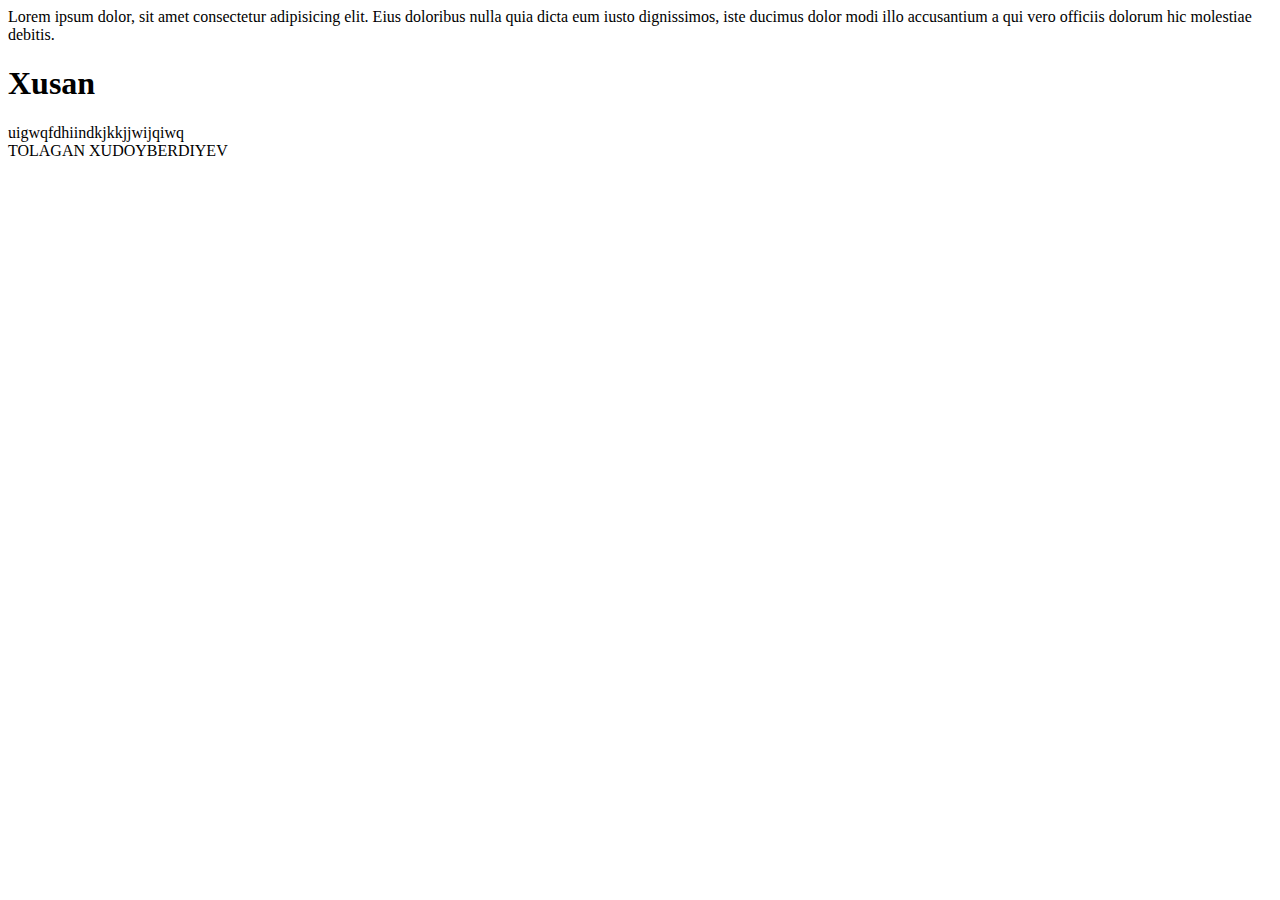
==== index.html @ f5b5fbb8 "uehhqssaji" ====
<!DOCTYPE html>
<html lang="en">

<head>
    <meta charset="UTF-8">
    <meta http-equiv="X-UA-Compatible" content="IE=edge">
    <meta name="viewport" content="width=device-width, initial-scale=1.0">
    <title>re test git</title>
</head>

<body>

    <!-- palonchiniki  -->
    <header>
        Lorem ipsum dolor, sit amet consectetur adipisicing elit. Eius doloribus nulla quia dicta eum iusto dignissimos,
        iste ducimus dolor modi illo accusantium a qui vero officiis dolorum hic molestiae debitis.
    </header>

    <!-- pistonchi -->
    <section class="about">
        <h1>
            Xusan
        </h1>
        <div class="about1">
            uigwqfdhiindkjkkjjwijqiwq
        </div>
        
    </section>

    <!-- pistoncha -->
    <section class="service"></section>

    <!-- donakcha -->
    <section class="contact1">TOLAGAN XUDOYBERDIYEV</section>

    <!-- shaytoncha -->
    <section class="testimonials"></section>

    <!-- turshakcha -->
    <section class="blogs"></section>

    <!-- shaptolicha -->
    <footer></footer>
</body>

</html>
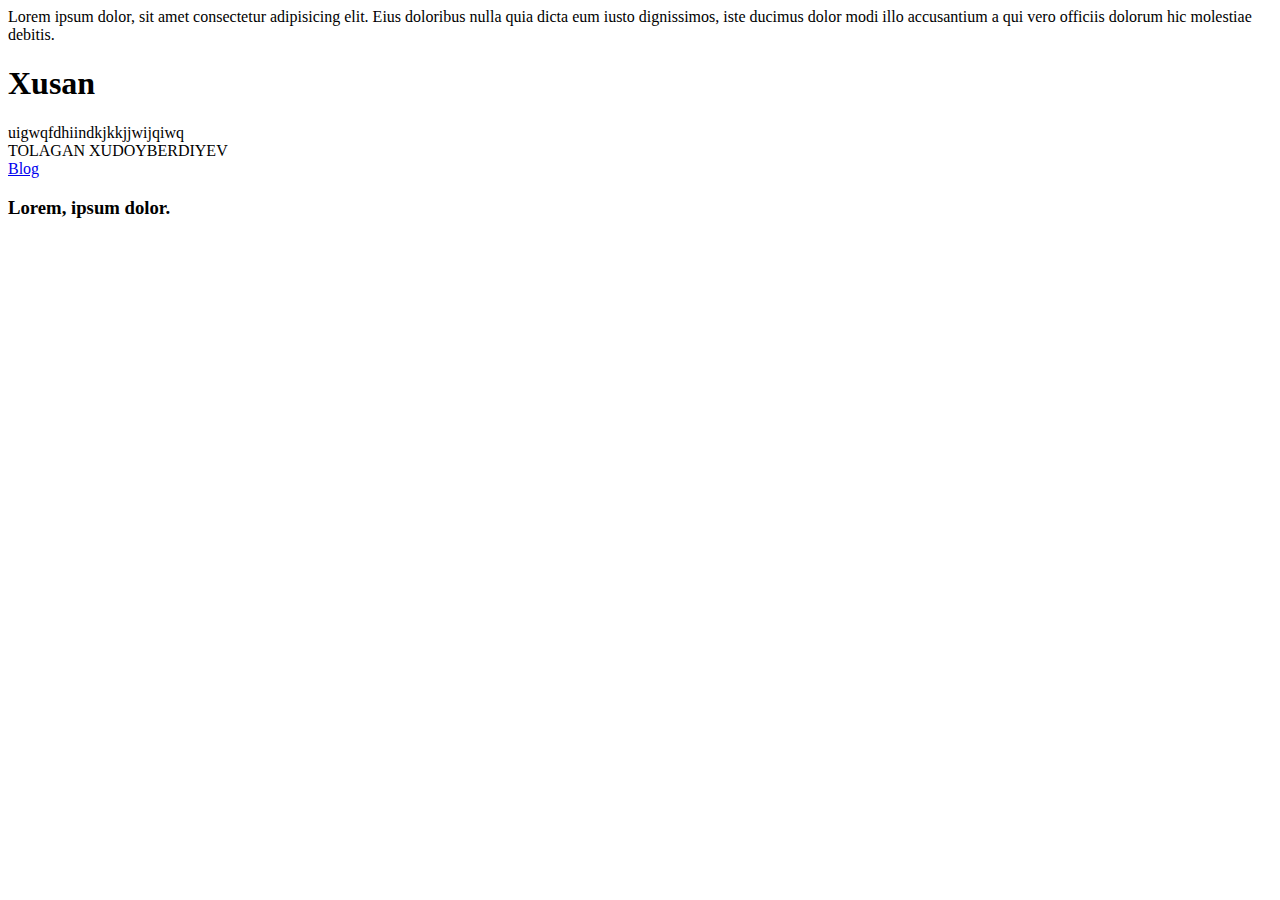
==== commit 5bc0a523: "Merge branch 'main' of https://github.com/muhammad-jon/re-test-git" ====
--- a/index.html
+++ b/index.html
@@ -36,11 +36,18 @@
     <!-- shaytoncha -->
     <section class="testimonials"></section>
 
-    <!-- turshakcha -->
-    <section class="blogs"></section>
+    <!-- nilufar-->
+    <section class="blogs">
+        <div class="blog">
+            <a href="#">Blog</a>
+
+        </div>
+    </section>
 
     <!-- shaptolicha -->
-    <footer></footer>
+    <footer>
+        <h3>Lorem, ipsum dolor.</h3>
+    </footer>
 </body>
 
 </html>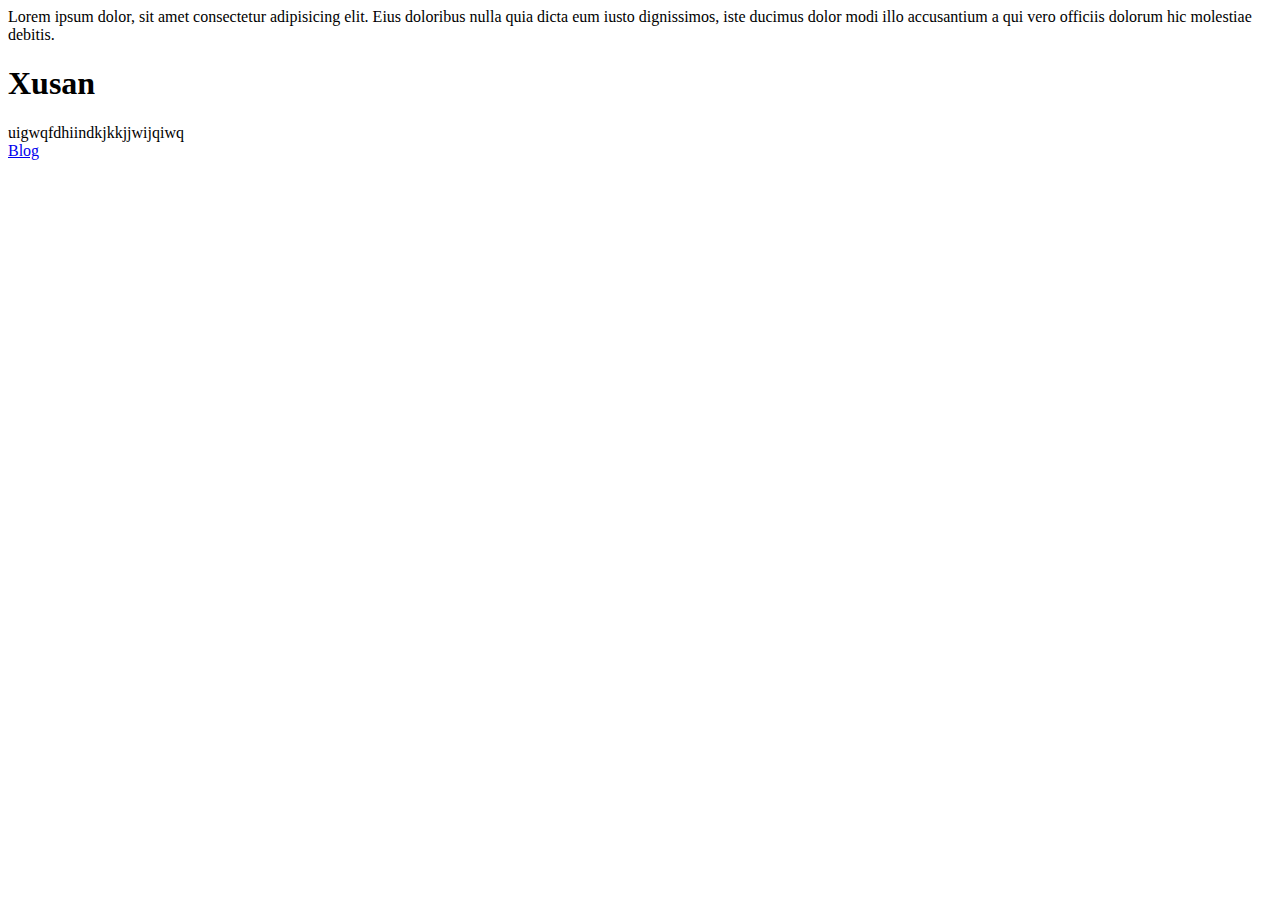
==== commit 6aaebd79: "vaw" ====
--- a/index.html
+++ b/index.html
@@ -31,7 +31,7 @@
     <section class="service"></section>
 
     <!-- donakcha -->
-    <section class="contact1">TOLAGAN XUDOYBERDIYEV</section>
+    <section class="contact"></section>
 
     <!-- shaytoncha -->
     <section class="testimonials"></section>
@@ -45,9 +45,7 @@
     </section>
 
     <!-- shaptolicha -->
-    <footer>
-        <h3>Lorem, ipsum dolor.</h3>
-    </footer>
+    <footer></footer>
 </body>
 
 </html>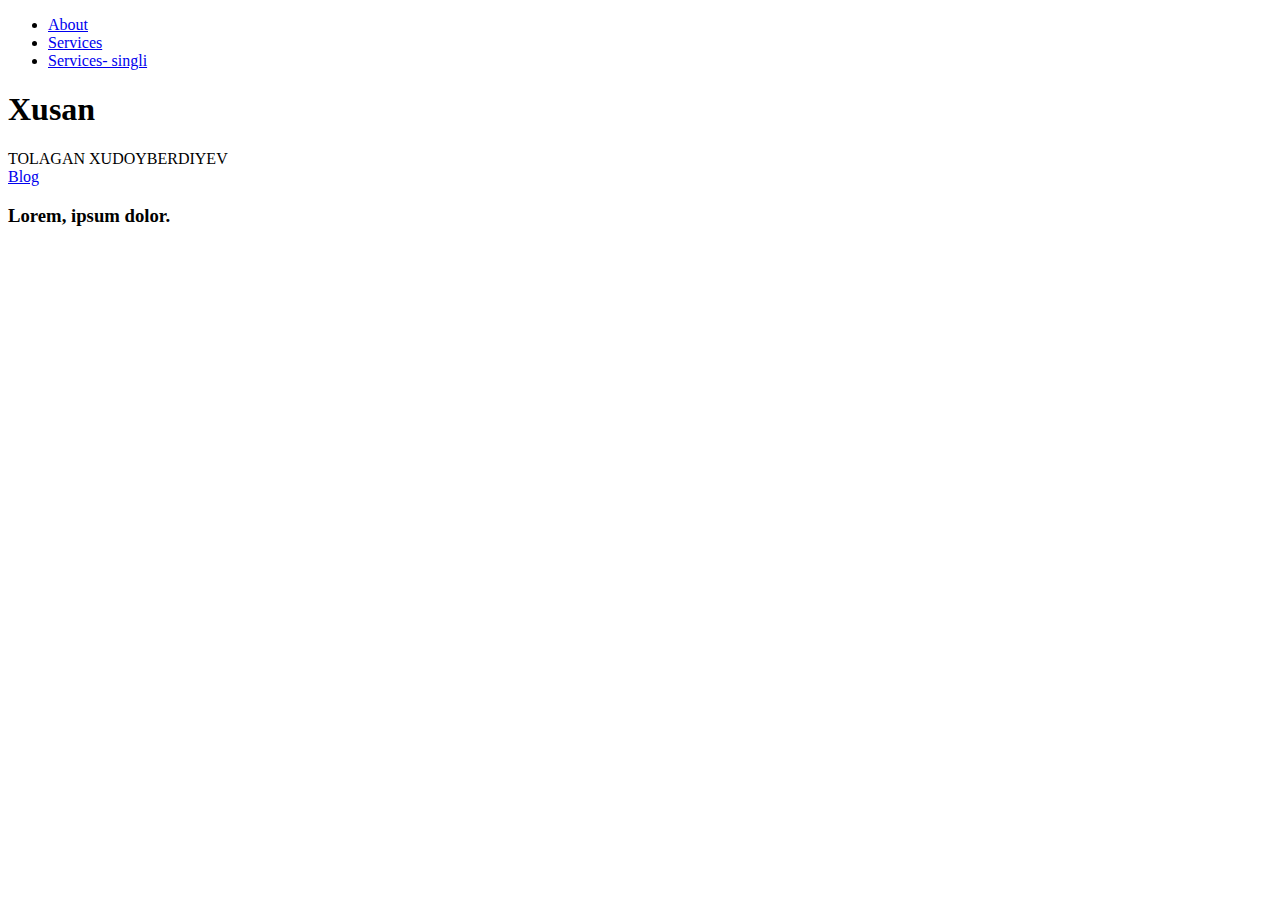
==== commit 5caf5758: "shaplon qilindi" ====
--- a/index.html
+++ b/index.html
@@ -12,8 +12,19 @@
 
     <!-- palonchiniki  -->
     <header>
-        Lorem ipsum dolor, sit amet consectetur adipisicing elit. Eius doloribus nulla quia dicta eum iusto dignissimos,
-        iste ducimus dolor modi illo accusantium a qui vero officiis dolorum hic molestiae debitis.
+        <nav>
+            <ul>
+                <li>
+                    <a href="./pages/about.html">About</a>
+                </li>
+                <li>
+                    <a href="./pages/services.html">Services</a>
+                </li>
+                <li>
+                    <a href="./pages/service-single.html">Services- singli</a>
+                </li>
+            </ul>
+        </nav>
     </header>
 
     <!-- pistonchi -->
@@ -21,17 +32,14 @@
         <h1>
             Xusan
         </h1>
-        <div class="about1">
-            uigwqfdhiindkjkkjjwijqiwq
-        </div>
-        
+
     </section>
 
     <!-- pistoncha -->
     <section class="service"></section>
 
     <!-- donakcha -->
-    <section class="contact"></section>
+    <section class="contact1">TOLAGAN XUDOYBERDIYEV</section>
 
     <!-- shaytoncha -->
     <section class="testimonials"></section>
@@ -45,7 +53,9 @@
     </section>
 
     <!-- shaptolicha -->
-    <footer></footer>
+    <footer>
+        <h3>Lorem, ipsum dolor.</h3>
+    </footer>
 </body>
 
 </html>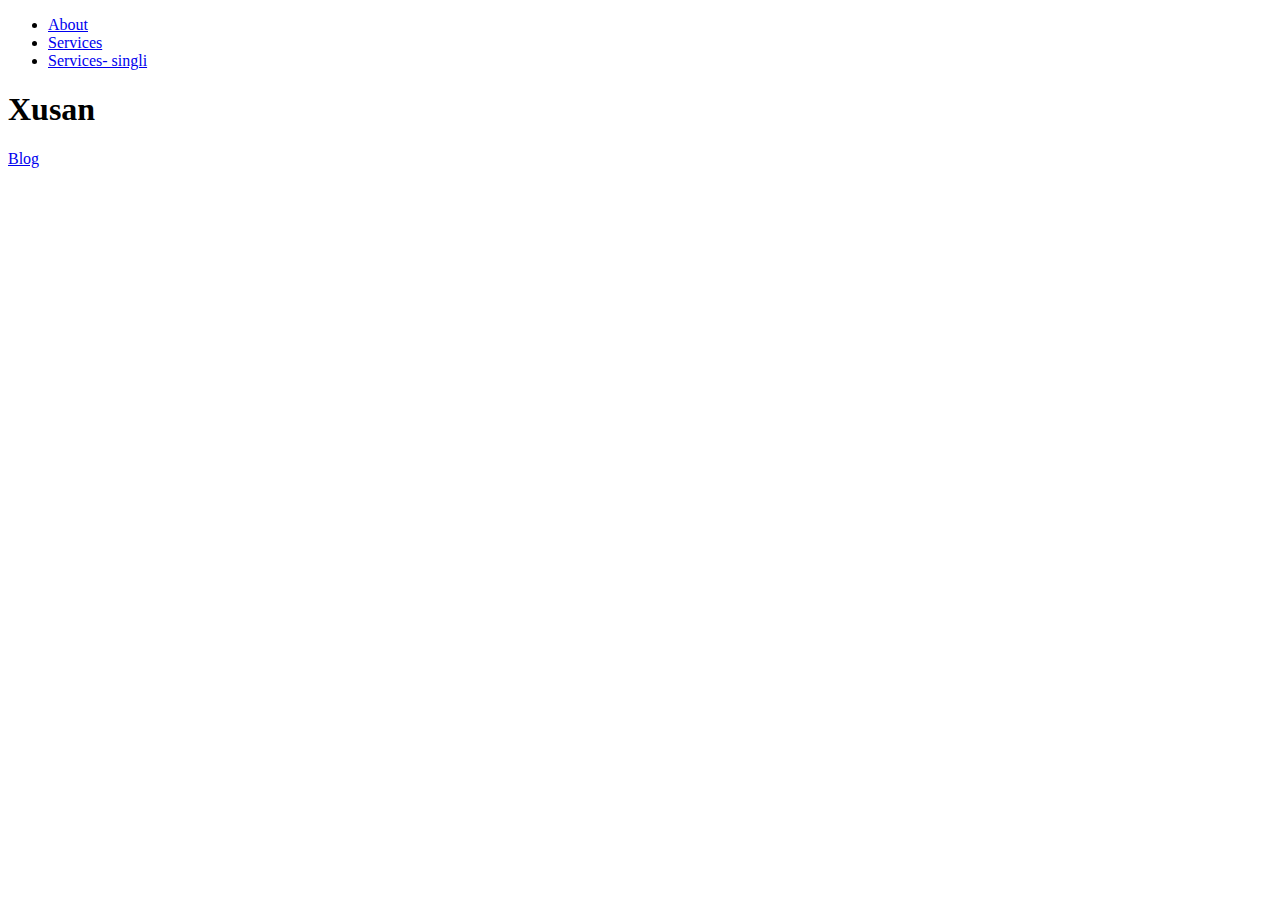
==== commit df5460d5: "Merge branch 'main' of https://github.com/muhammad-jon/re-test-git" ====
--- a/index.html
+++ b/index.html
@@ -32,14 +32,13 @@
         <h1>
             Xusan
         </h1>
-
     </section>
 
     <!-- pistoncha -->
     <section class="service"></section>
 
     <!-- donakcha -->
-    <section class="contact1">TOLAGAN XUDOYBERDIYEV</section>
+    <section class="contact"></section>
 
     <!-- shaytoncha -->
     <section class="testimonials"></section>
@@ -53,9 +52,7 @@
     </section>
 
     <!-- shaptolicha -->
-    <footer>
-        <h3>Lorem, ipsum dolor.</h3>
-    </footer>
+    <footer></footer>
 </body>
 
 </html>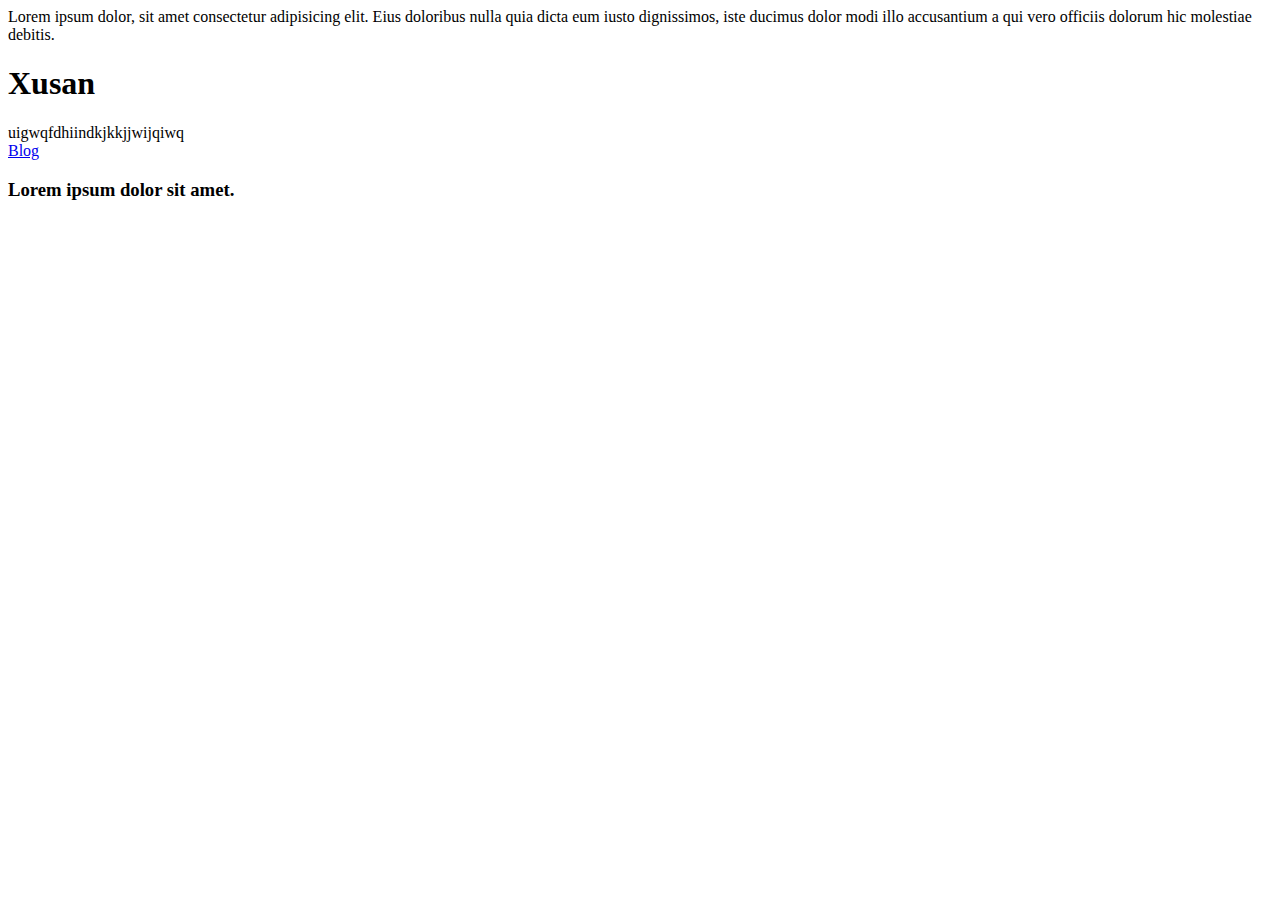
==== commit 12e7bdac: "h3 qoshildi" ====
--- a/index.html
+++ b/index.html
@@ -12,19 +12,8 @@
 
     <!-- palonchiniki  -->
     <header>
-        <nav>
-            <ul>
-                <li>
-                    <a href="./pages/about.html">About</a>
-                </li>
-                <li>
-                    <a href="./pages/services.html">Services</a>
-                </li>
-                <li>
-                    <a href="./pages/service-single.html">Services- singli</a>
-                </li>
-            </ul>
-        </nav>
+        Lorem ipsum dolor, sit amet consectetur adipisicing elit. Eius doloribus nulla quia dicta eum iusto dignissimos,
+        iste ducimus dolor modi illo accusantium a qui vero officiis dolorum hic molestiae debitis.
     </header>
 
     <!-- pistonchi -->
@@ -32,6 +21,10 @@
         <h1>
             Xusan
         </h1>
+        <div class="about1">
+            uigwqfdhiindkjkkjjwijqiwq
+        </div>
+        
     </section>
 
     <!-- pistoncha -->
@@ -52,7 +45,9 @@
     </section>
 
     <!-- shaptolicha -->
-    <footer></footer>
+    <footer>
+        <h3>Lorem ipsum dolor sit amet.</h3>
+</footer>
 </body>
 
 </html>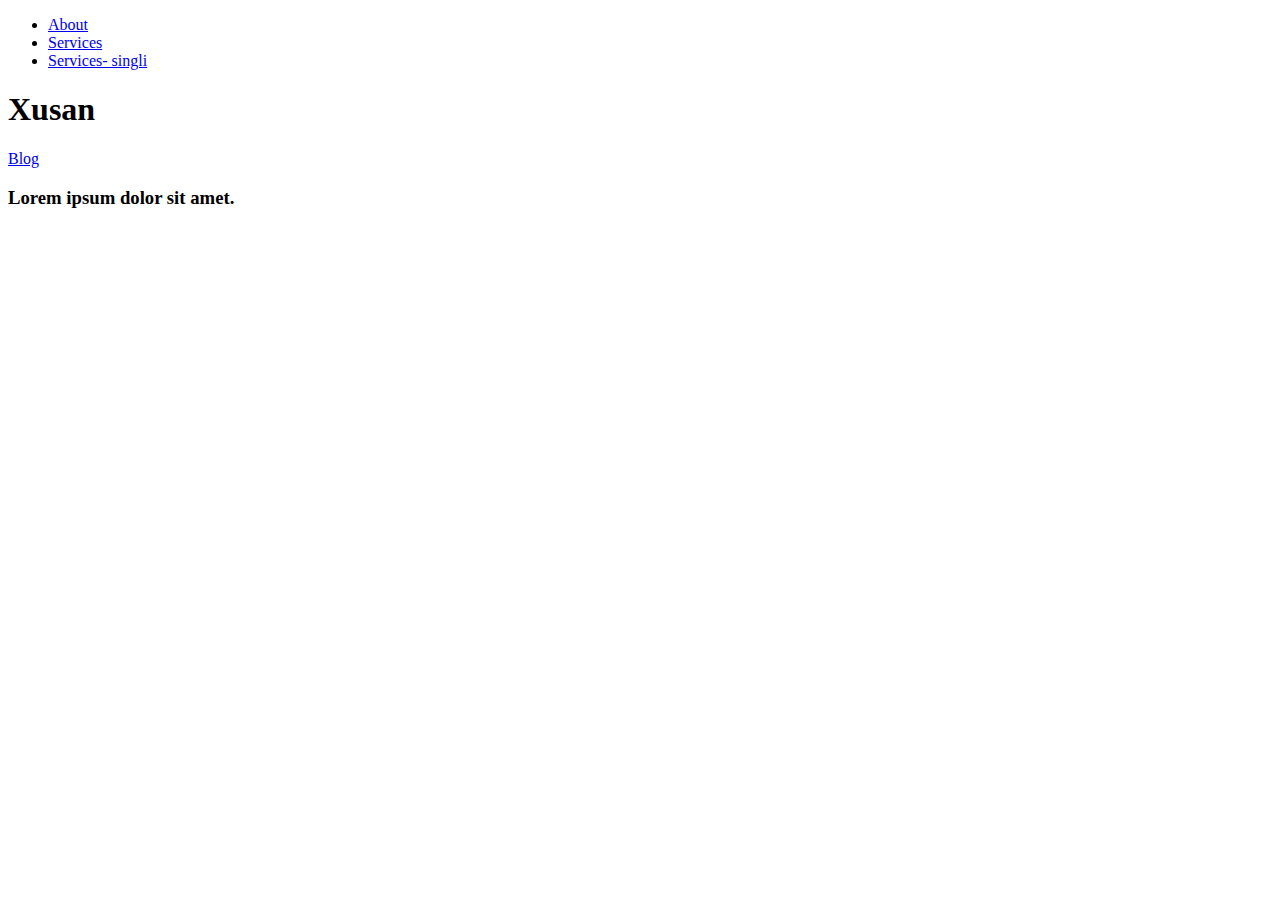
==== commit 82941a3d: "Merge branch 'main' of https://github.com/muhammad-jon/re-test-git" ====
--- a/index.html
+++ b/index.html
@@ -12,8 +12,19 @@
 
     <!-- palonchiniki  -->
     <header>
-        Lorem ipsum dolor, sit amet consectetur adipisicing elit. Eius doloribus nulla quia dicta eum iusto dignissimos,
-        iste ducimus dolor modi illo accusantium a qui vero officiis dolorum hic molestiae debitis.
+        <nav>
+            <ul>
+                <li>
+                    <a href="./pages/about.html">About</a>
+                </li>
+                <li>
+                    <a href="./pages/services.html">Services</a>
+                </li>
+                <li>
+                    <a href="./pages/service-single.html">Services- singli</a>
+                </li>
+            </ul>
+        </nav>
     </header>
 
     <!-- pistonchi -->
@@ -21,10 +32,6 @@
         <h1>
             Xusan
         </h1>
-        <div class="about1">
-            uigwqfdhiindkjkkjjwijqiwq
-        </div>
-        
     </section>
 
     <!-- pistoncha -->
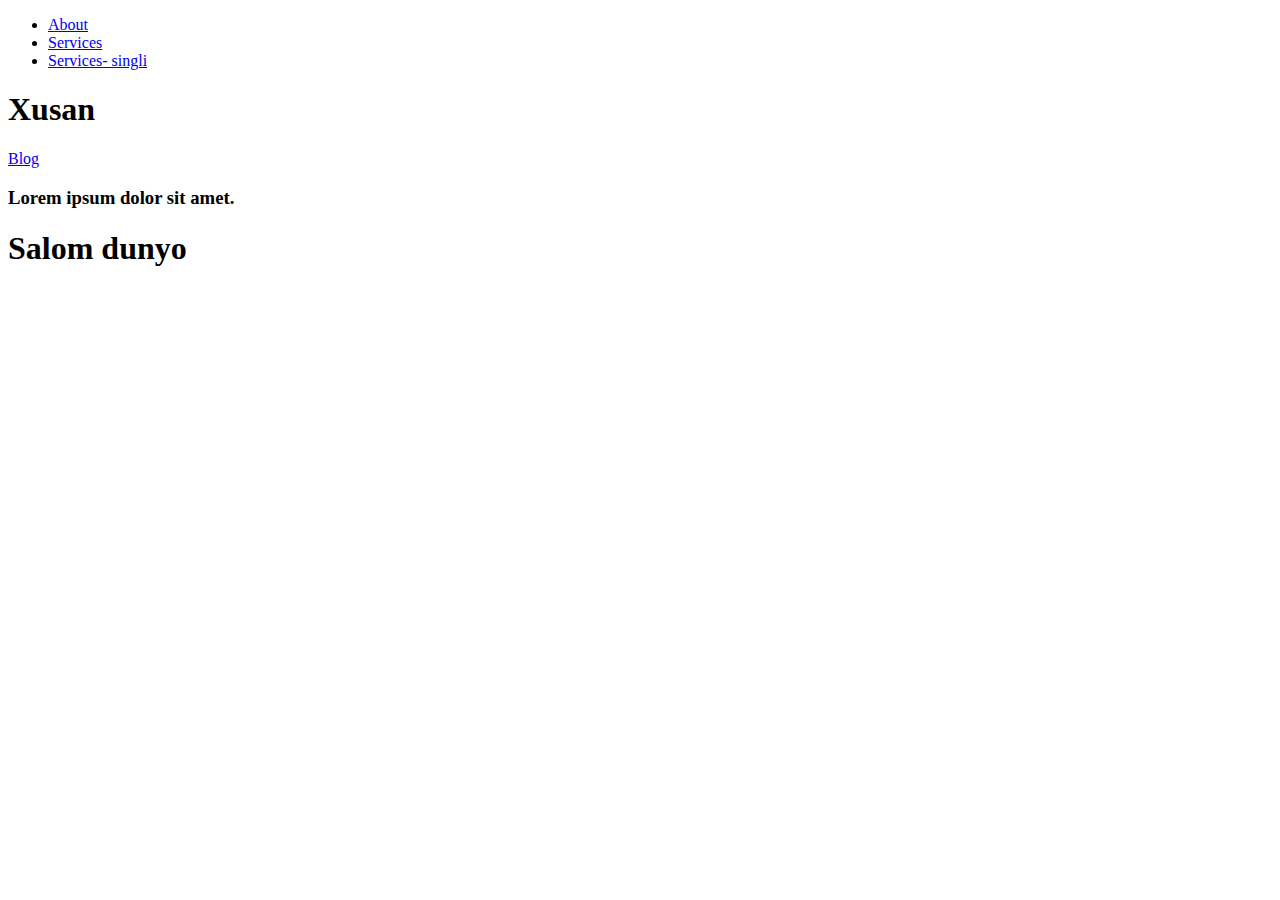
==== commit 754b4bc3: "all code" ====
--- a/index.html
+++ b/index.html
@@ -54,6 +54,10 @@
     <!-- shaptolicha -->
     <footer>
         <h3>Lorem ipsum dolor sit amet.</h3>
+
+
+
+        <h1>Salom dunyo</h1>
 </footer>
 </body>
 
